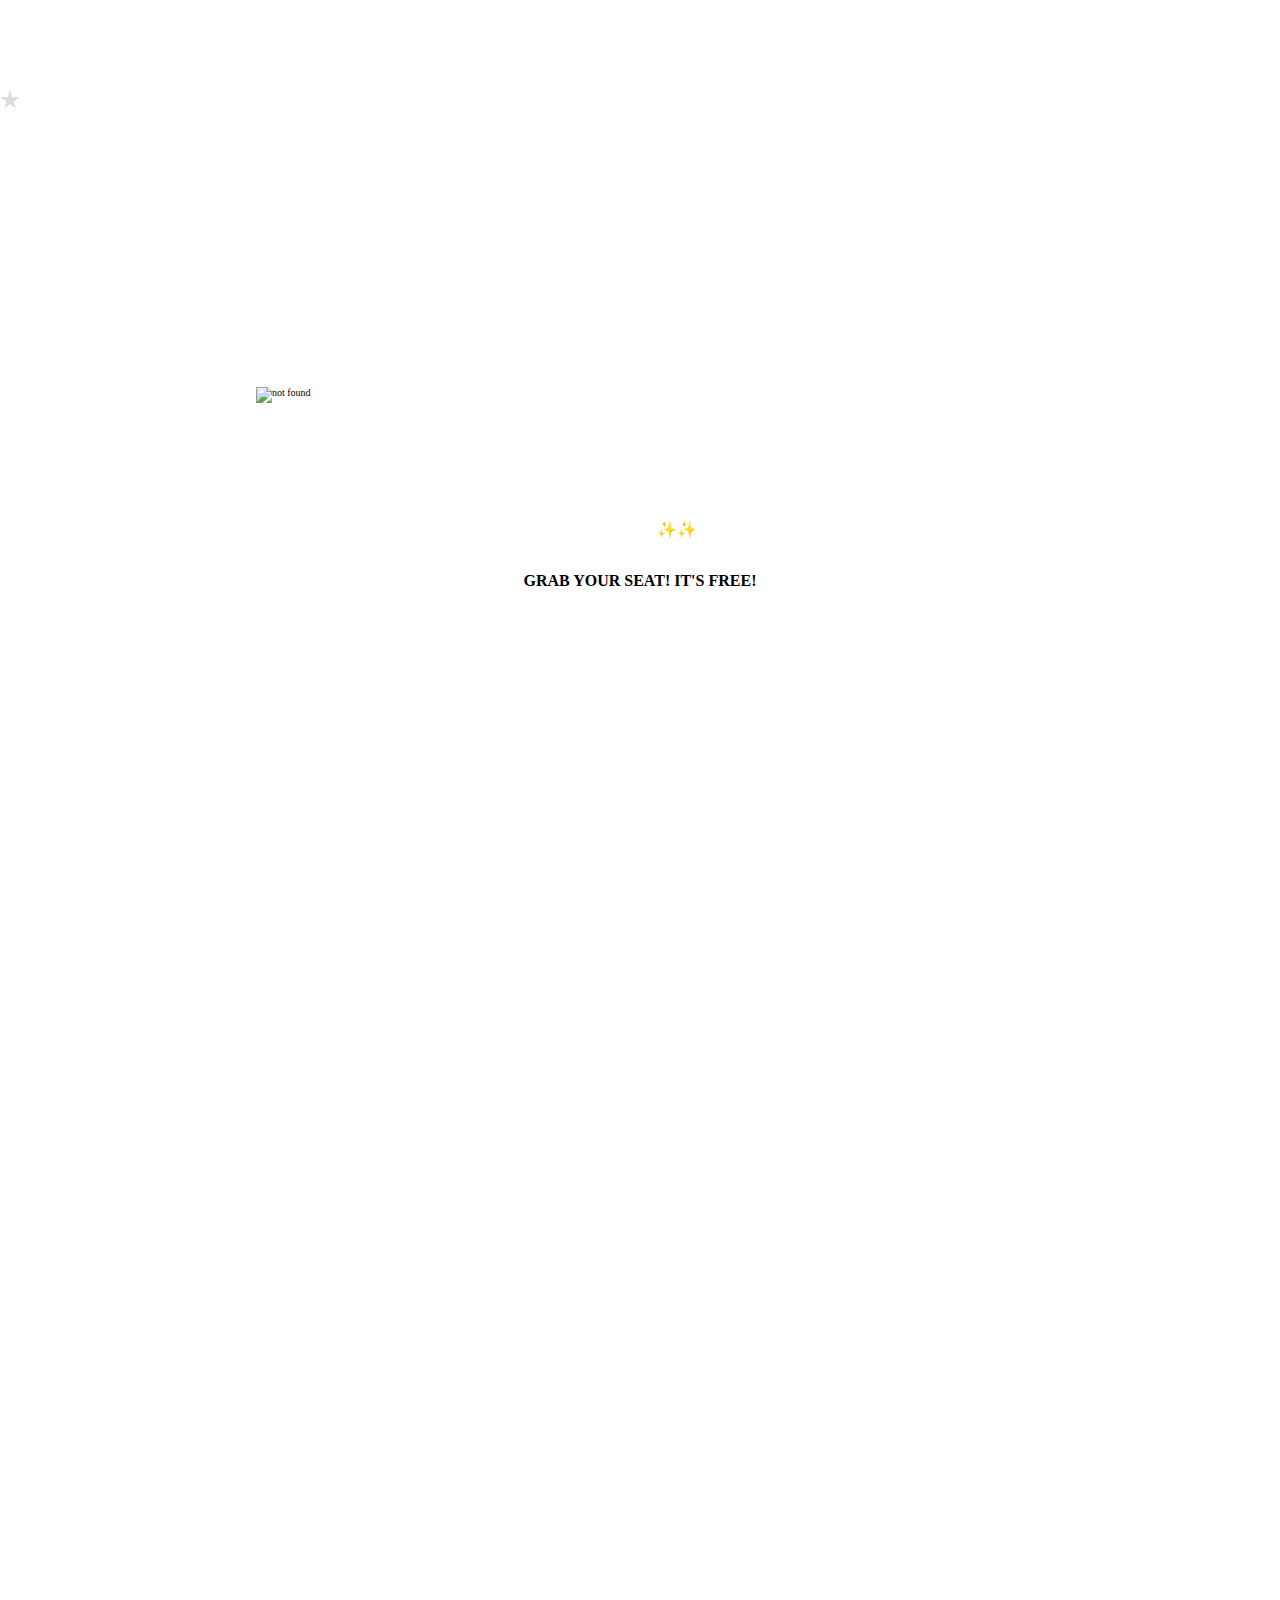
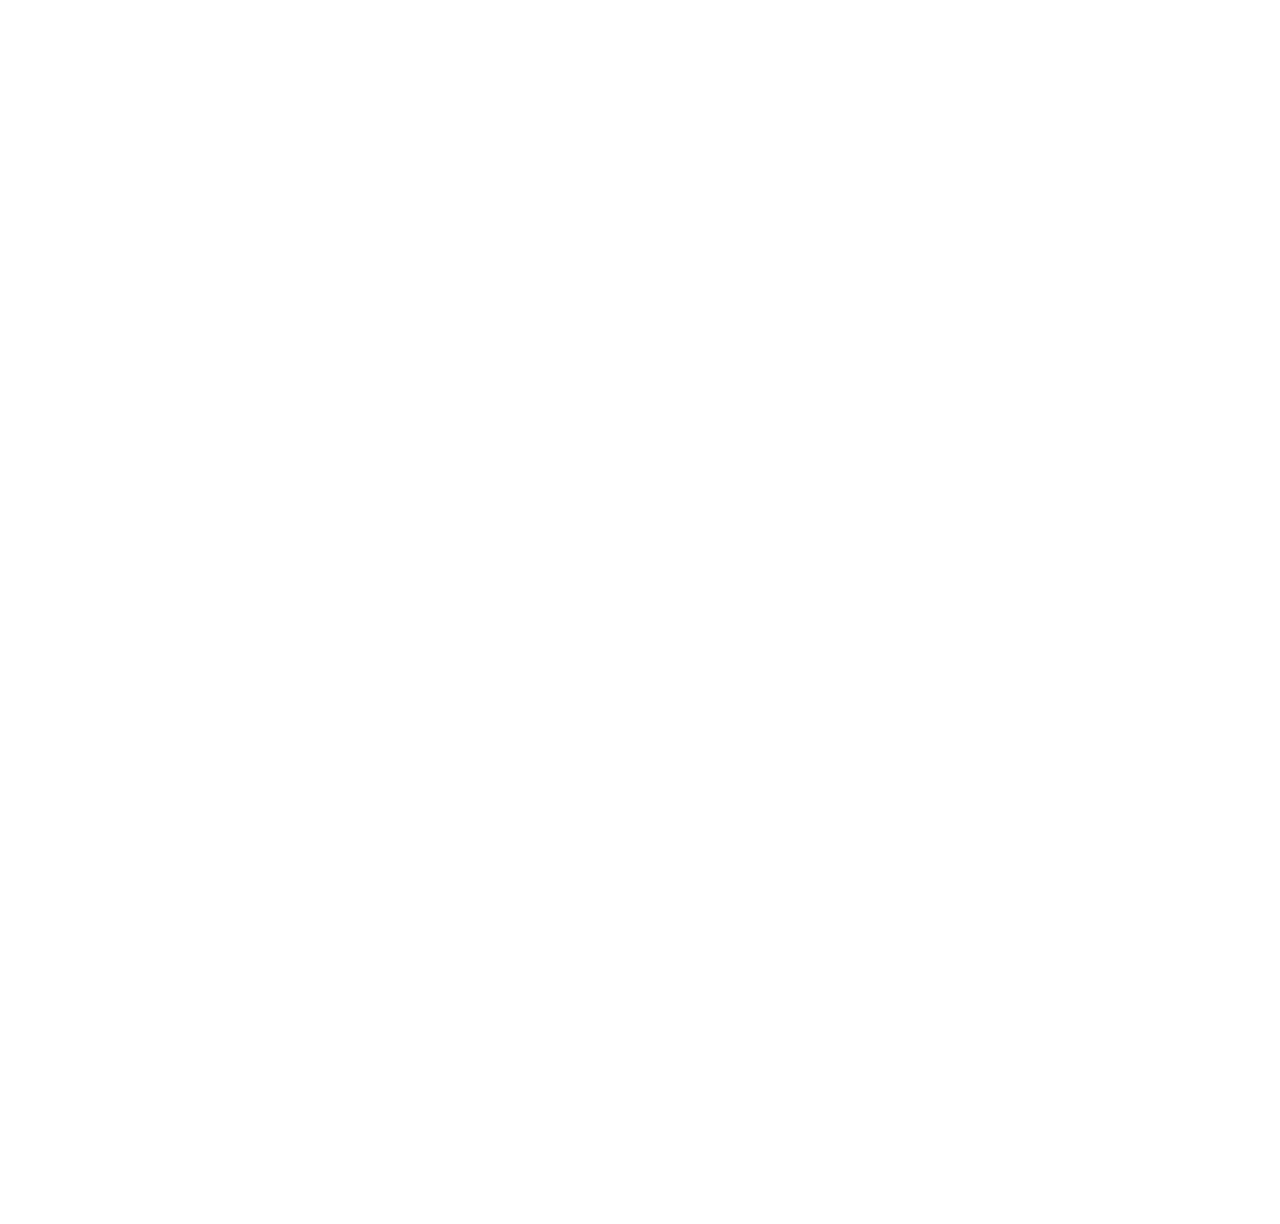
==== index.html @ 90ac73de "renaming club project to index.js" ====
<!DOCTYPE html>
<html lang="en">
    <head>
        <meta charset="UTF-8">
        <meta name="viewport" content="width=device-width, initial-scale=1.0">
    <title>ASTRONOMIX</title>
    <link rel="preconnect" href="https://fonts.googleapis.com">
    <link rel="preconnect" href="https://fonts.gstatic.com" crossorigin>
    <link href="https://fonts.googleapis.com/css2?family=Amiri:wght@700&family=Raleway:wght@300&display=swap" rel="stylesheet">
    <link rel="preconnect" href="https://fonts.googleapis.com">
<link rel="preconnect" href="https://fonts.gstatic.com" crossorigin>
<link rel="shortcut icon" href="./IMG-20230905-WA0012-removebg-preview.png" type="image/x-icon">
<link href="https://fonts.googleapis.com/css2?family=Raleway:wght@300&display=swap" rel="stylesheet">
<link rel="stylesheet" href="https://cdn.jsdelivr.net/npm/locomotive-scroll@4.1.4/dist/locomotive-scroll.min.css">
<link
rel="stylesheet"
href="https://cdn.jsdelivr.net/npm/swiper@10/swiper-bundle.min.css"
/>
<link rel="stylesheet" href="club.css">

</head>
<body>
    <div class="cursor" style="transition: all linear 1s ;height: 20px;width: 20px;position: absolute;z-index: 100;clip-path: polygon(50% 0%, 61% 35%, 98% 35%, 68% 57%, 79% 91%, 50% 70%, 21% 91%, 32% 57%, 2% 35%, 39% 35%);top:10%; background-color:gainsboro ;"></div>
    </div>
    <div class="main" data-scroll-container >
    <div class="page1">
        <div class="up">
            <nav>
                <div class="lnav">
                    <ul type="none">
                        <li><a href="#sponsors" class="spons">SPONSORS & PANEL</a></li>
                    </ul>
                </div>
                <div class="rnav">
                    <button>REGISTER NOW</button>
                </div>
                </nav>
                 <div class="content">
                    <img src="./IMG-20230905-WA0012-removebg-preview.png" alt="not found">
                    <h3>Bridging Cosmos through talks and tech</h3>
                    <h5>A three day extravaganza flagship event of Astronomy and Space Physics Society, PEC consisting of Stargazing sessions, Expert Panel Discussions, and a 12 hour long Hackathon on 14th, 15th and 16th September! Save <br>the dates✨✨ </h5>
                    <button>GRAB YOUR SEAT! IT'S FREE!</button>
                </div>   
            </div>
        </div>
        <div class="page2">
            
            <div class="bottom">
                <div class="bottom1">
                    <div class="l">
                        <h1>TELESCOPE <br> WORKSHOP</h1><br>
                        <h4>14th SEP</h4>
                    </div>
                    <div class="r">
                        <p>Telescope Workshop all over Tricity, promotional event for space enthusiasts. This workshop concatenate showcasing our 2 full potential telescopes(Celestron EDGE HD 14 and Astromaster 130EQ), their working , assembly, physics along with sta rgazing and  astrophotography.</p>
                    </div>
                </div>
                <div class="bottom2">
                    <div class="l">
                        <h1>EXPERT TALK</h1>
                        <h4>15th SEP</h4>
                    </div>
                    <div class="r">
                        <p>Panel Discussion with our 3 notable speakers on Engineer's Day. This discussion will be based on current and upcoming hot topics mainly Chandrayaan-3 and Aditya-L1 with the intend for elaborated explanations paralled with their experiences in different fields of space </p>
                    </div>
                </div>
                <div class="bottom3">
                    <div class="l">
                        <h1>HACKATHON</h1>
                        <h4>16th SEP</h4>
                    </div>
                    <div class="r">
                        <p> A Hackathon to predict and analyze cosmos in modern day astronomy. Variety of space related problem Statements to work on. Explore the applications of Software in the feild of Astronomy.</p>
                    </div>
                </div>
            </div>
        </div>
        <div class="page3"id="page3">
            <div class="bottom">
                <h1 id="sponsors">OUR SPONSORS</h1>
                <div class="imgdiv"><img src="./Aviakul_Horizontal_White.png" alt=""style="width:30vw;"></div>
                <div class="imgdiv"><img src="./bonn-1-1.png" alt=""style="width:30vw;"></div>
                    <div class="bottom1">

                        <div class="l" >
                            <h1>VISION</h1>
                        </div>
                        <div class="r"><p>Blockchain technology ensures items that players win or create are recorded and owned by the player. All activities drive a cycle for NFT creation and commerce through player creativity and gameplay.  The model is simple, play games and make money.
                        </p>
                        </div>
                    </div>
                    <h1>OUR PANEL</h1>
                    <div class="swiper mySwiper">
                        <div class="swiper-wrapper">
                          <div class="swiper-slide">
                            <div id="left">
                                <img src="https://th.bing.com/th/id/OIP.94BL9PB292Fw2VFyG83DNwAAAA?w=128&h=180&c=7&r=0&o=5&dpr=1.5&pid=1.7" alt="">
                                <h3>SUNNY KABRAWALA</h3>
                            </div>
                            <div id="right">
                                <p>Sunny Kabrawala is a rocket research scientist and is studying in the field of space sciences. His aim is to build the cheapest rocket in the world and he has been building rockets under 100$ which climb substantial heights.</p>
                                
                            </div>
                          </div>
                          <div class="swiper-slide">
                            <div id="left">
                                <img src="[data-uri]" alt="">
                                <h3>RASHMI SHEORAN</h3>
                                
                            </div>
                            <div id="right">
                                <p>Rashmi Sheoran is a science communicator and ISRO space tutor. She is a physics graduate from Delhi University and has worked in the informal education sector for the past 4 years.</p>

                            </div>
                          </div>
                          <div class="swiper-slide">
                            <div id="left">

                                <img src="./msbqyn69.png" alt="">
                                <h3>VAIBHAV VARUN</h3>
                            </div>
                            <div id="right">
                                <p>An Astronautical Engineer from Moscow Aviation Institute, Moscow, he loves to travel, write, and to present to the world a scientific view of nature. Mathematics is his favorite language to speak. He has been engaged in popularizing science and arts through his writings, public speeches, and seminars. He is currently living in Moscow, Russia.</p>

                            </div>
                          </div>
                        </div>
                        <div class="swiper-button-next"></div>
                        <div class="swiper-button-prev"></div>
                        <div class="swiper-pagination"></div>
                    </div>
            </div>               
        </div>
    </div>
        <script src="https://cdn.jsdelivr.net/npm/locomotive-scroll@4.1.4/dist/locomotive-scroll.min.js"></script>
        <script src="https://cdn.jsdelivr.net/npm/swiper@10/swiper-bundle.min.js"></script>
        <script src="club.js"></script>
</body>
</html>
---- club.css ----
@font-face {
    font-family: nasa;
    src: url(./nasalization-regular_7b74e36a79eabea02fb0357b2c29060a.ttf);
}
*{
    margin: 0;
    padding: 0;
    box-sizing: border-box;
}
body,html{
    width: 100%;
    height: 100%;
    font-size: 10px;
    overflow-x: hidden;
}
.main{
    width: 100vw;
    /* background-color: red; */
    background-image: url(https://s3-alpha-sig.figma.com/img/31e5/93c3/a0aa8454a090e487bc2a1a0977fb4835?Expires=1694995200&Signature=Pwnj-xSnwofsgaTBRycoeYiaszzjZHcE-0kj7mBvAKeY0WXUZX~TLMknbWIHR6LVR22BX8t-g3hS3TRRcLhM3pyYbD1llM2-VCe~6tfjtGsug0ppnYFpLIuvNgr2IO8J1roIMSZYTmy7U7ej42YXiWZuohkV~w5TXtVTPrFU4b9gpPsP1HktitiuD52WZXL7N8-5dSBYIPY-ZhhRAnpKNwuXV63LNHFJDX8SL-kTLjF~igSedUkyUTlQy1bofYElGeiXpQJbqs0S9dpMC-XxLrtttu9Tc~JdHmPXB-hjahvtov2Auyl0iNeHEJstZQX7Yy0DniOc23V8BWd5MFNQVw__&Key-Pair-Id=APKAQ4GOSFWCVNEHN3O4);
}
.up>nav{
    height: 15%;
    width: 100vw;
    /* background-color: plum; */
    font-family: nasa;
    display: flex;
    justify-content: space-between;
    align-items: center;
    padding: 0 30px;
}
.up>.content{
    height: 80%;
    width: 100vw;
    /* background-color: violet; */
    display: flex;
    flex-direction: column;
    align-items: center;
    justify-content: center;
}
.up>.content>h1{
    font-family: nasa;
    font-size: 3rem;
    letter-spacing: 10px;
    color: #fff;
}
.up>.content>img{
    width: 60vw;
}
/* select{
    font-family: nasa;
    background-color: transparent;
    outline: none;
    border: none;
    color: #fff;
} */
.page1{
    height: 100vh;
    width: 100vw;
}
/* option{
    font-family: nasa;
    color: #fff;
} */
.lnav{
    width:29vw ;
}
.rnav>button{
    font-family: nasa;
    width: 22rem;
    height: 4rem;
    font-size: 1.6rem;
    background-color: transparent;
    border: 1px solid #fff;
    color: #fff;
}
.lnav>ul>li>a{
    text-decoration: none;
    color: #fff;
    font-size: 1.4rem;
}
.lnav>ul{
    display: flex;
    justify-content: space-between;
    align-items: center;
    font-size: 1.6rem;
}
.up{
    height: 100vh;
    width: 100vw;
    display: flex;
    flex-direction: column;
    align-items: center;
    /* justify-content: space-around; */
    /* background-color: salmon; */
}
.up>.content>h3{
    font-family: 'Raleway', sans-serif;
    font-size: 2.5rem;
    color: #fff;
}
.up>.content>button{
    font-family: nasa;
    font-size: 1.6rem;
    width: 26rem;
    font-weight: 800;
    height: 4.4rem;
    /* position: relative;
    top: -19%;
    left: 50%;
    transform: translate(-50%,-19%); */
    background-color: #fff;
    border: none;
    margin-top: 2rem;
}
.up>.content>h5{
    font-family:'Raleway', sans-serif ;
    width: 60%;
    color: #fff;
    font-size: 1.6rem;
    text-align: center;
    margin-top: 30px;
}
.page2{
    height: 100vh;
    width: 100vw;
}
.bottom{
/*     height: 100vh; */
    width: 100vw;
    /* background-color: mediumturquoise; */
    display: flex;
    backdrop-filter: blur(3px);
    flex-direction: column;
    align-items: center;
}
.bottom>.bottom1,.bottom2,.bottom3{
    height: calc(100%/3);
    width: 100vw;
    display: flex;
    border-bottom: 1px solid rgba(117, 114, 114, 0.5);
}
.img-div{
    height:900px;width: 250px;position: absoute;z-index: 50;background-color:red;
}
#change{
    object-fit: cover;
}
.l{
    display: flex;
    flex-direction: column;
    width: 50%;
    height: 100%;
    /* background-color: peru; */
    text-align: center;
    padding: auto 0px;
    justify-content: center;

}
.l>h1{
    
    text-align: center;
    font-family: 'Amiri', serif;
    font-weight: 700;
    color: #fff;
    font-size: 5rem;
    line-height: 70%;
    mix-blend-mode: difference;
    letter-spacing: -4px;
}
.l>h4{
    font-size:1.6rem;
    font-family: 'Amiri';
    color: #fff;
    mix-blend-mode: difference;

}
.r{
    width: 50%;
    height: 100%;
    display: flex;
    flex-direction: column;
    justify-content: center;
    align-items: center;
    padding: 10px 20px;
    /* background-color: paleturquoise; */
    font-family: 'nasa';
    font-size: 2rem;
    text-align: justify;
    color: #fff;
    line-height: 100%;
}
.page3>.bottom>h1{
    font-size: 5rem;
    color: #fff;
    font-family: nasa;
    margin-top: 1rem;
    margin-bottom: 2rem;
    text-align: center;
}
.r>p{
    width: 72%;
}
.page3{
    width: 100vw;
    display: flex;
    flex-direction: column;
    justify-content: space-around;
    align-items: center;
    padding-bottom: 2rem;
}
.swiper {
    width: 85%;
    height: 43%;
  }

  .swiper-slide {
    text-align: center;
    font-size: 1.6rem;
    color:#fff;
    background: transparent;
    font-family: nasa;
    padding-bottom: 2rem;
    display: flex;
    flex-direction: row;
    justify-content: space-around;
    align-items: center;
  }
  #left{
    display: flex;
    flex-direction: column;
    justify-content: space-around;
    align-items: center;
    text-align: center;
  }
  #left>img{
    height:20rem ;
    width:15rem ;
    margin-bottom: 5px;
  }
  #right{
    width: 50%;
    padding-left: 10px;
  }
  #right>p{
    display: flex;
    align-items: center;
    justify-content: center;
    width: 100%;
    text-align: justify;
  }
  .slideimage{
    height: 250px;
    width: 200px;

  }
  .swiper-slide >.slideimage>.l>img {
    width: 100%;
    height: 100%;
    object-fit: cover;
    object-position: top;
  }
  .swiper-slide >h3{
    margin-top: 20px;
  }

  .bottom1Sponsors{
    /* background-color: mediumturquoise; */
    display: flex;
    backdrop-filter: blur(3px);
    align-items: center;
    justify-content: space-around;
    flex-wrap: wrap;
}



@media(max-width:760px){
    .bottom1,.bottom2,.bottom3{
        flex-direction: column;

    }
    .l,.r{
        width: 100vw;
    }
    html{

        font-size: 9px;
    }
}
@media(max-width:400px){
    html{
        font-size: 7px;

    }
}

@media(max-width:290px){
    html{
        font-size: 5px;

    }
}
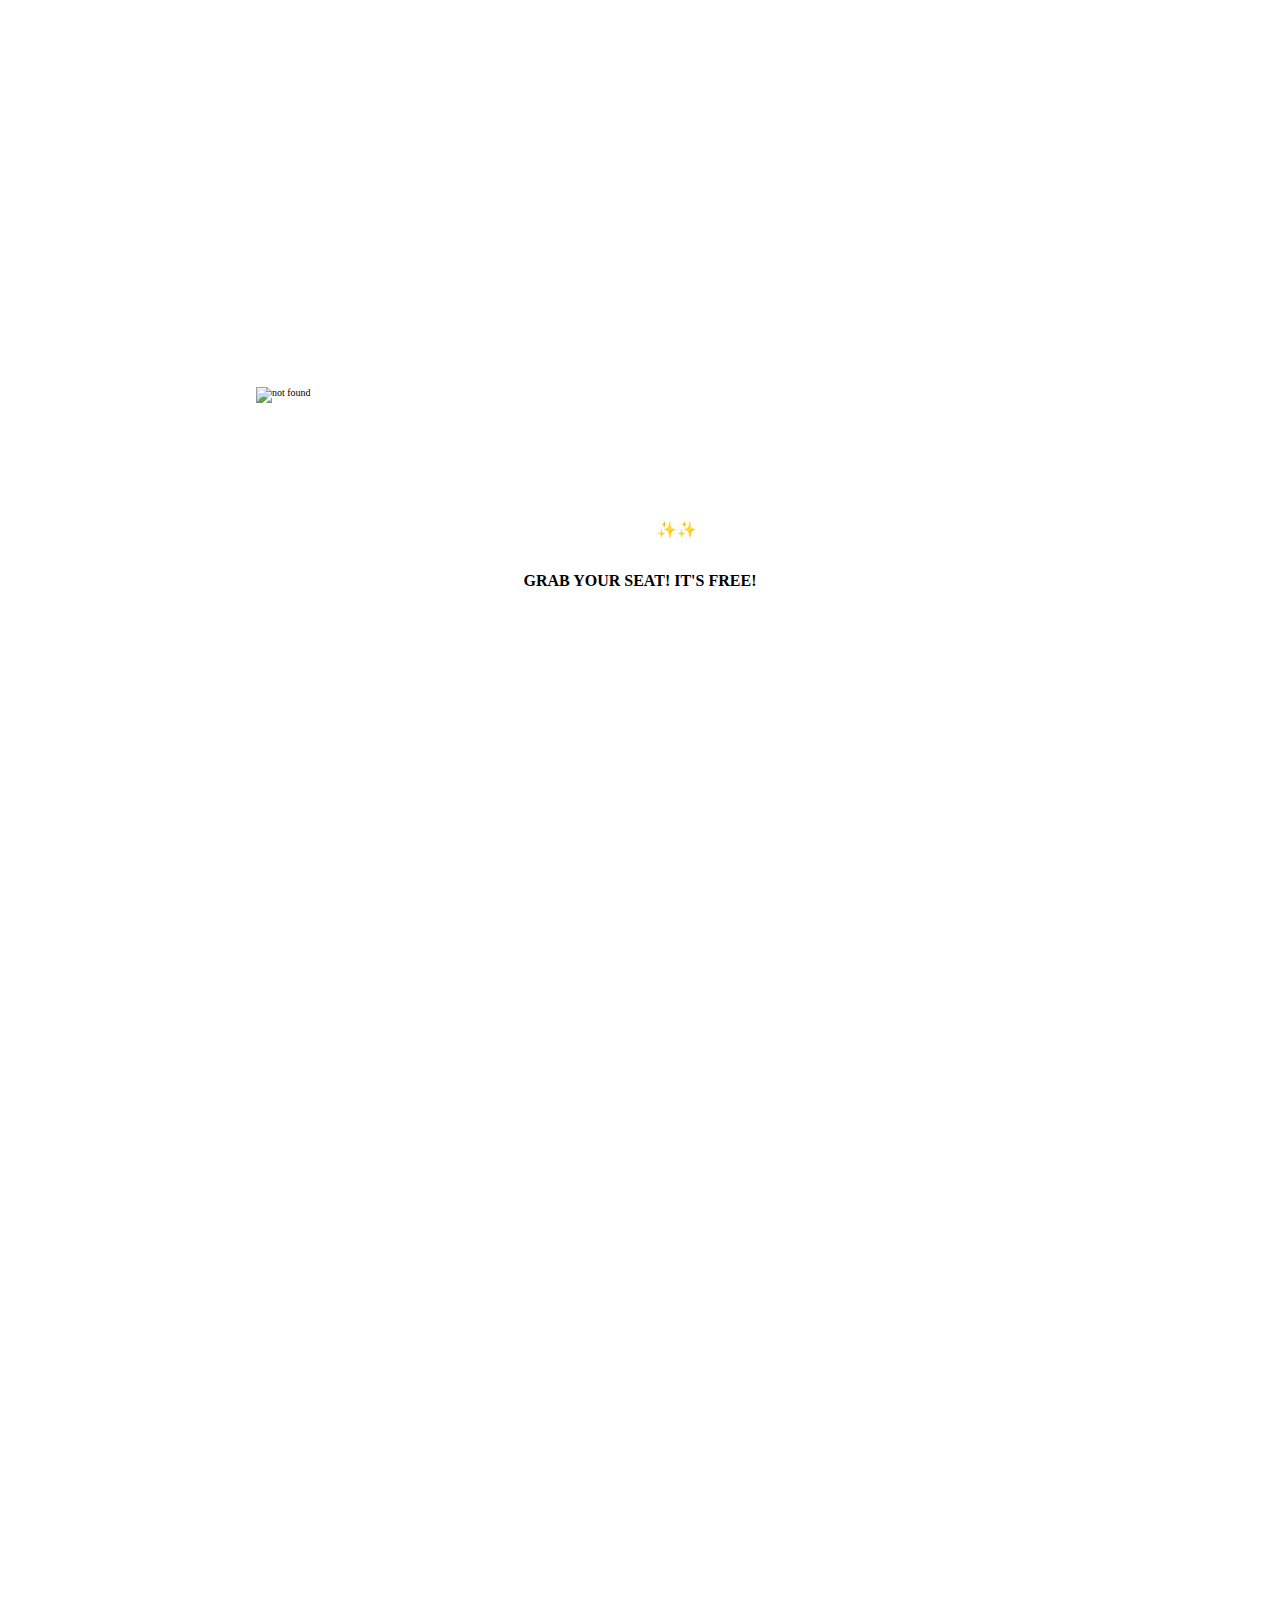
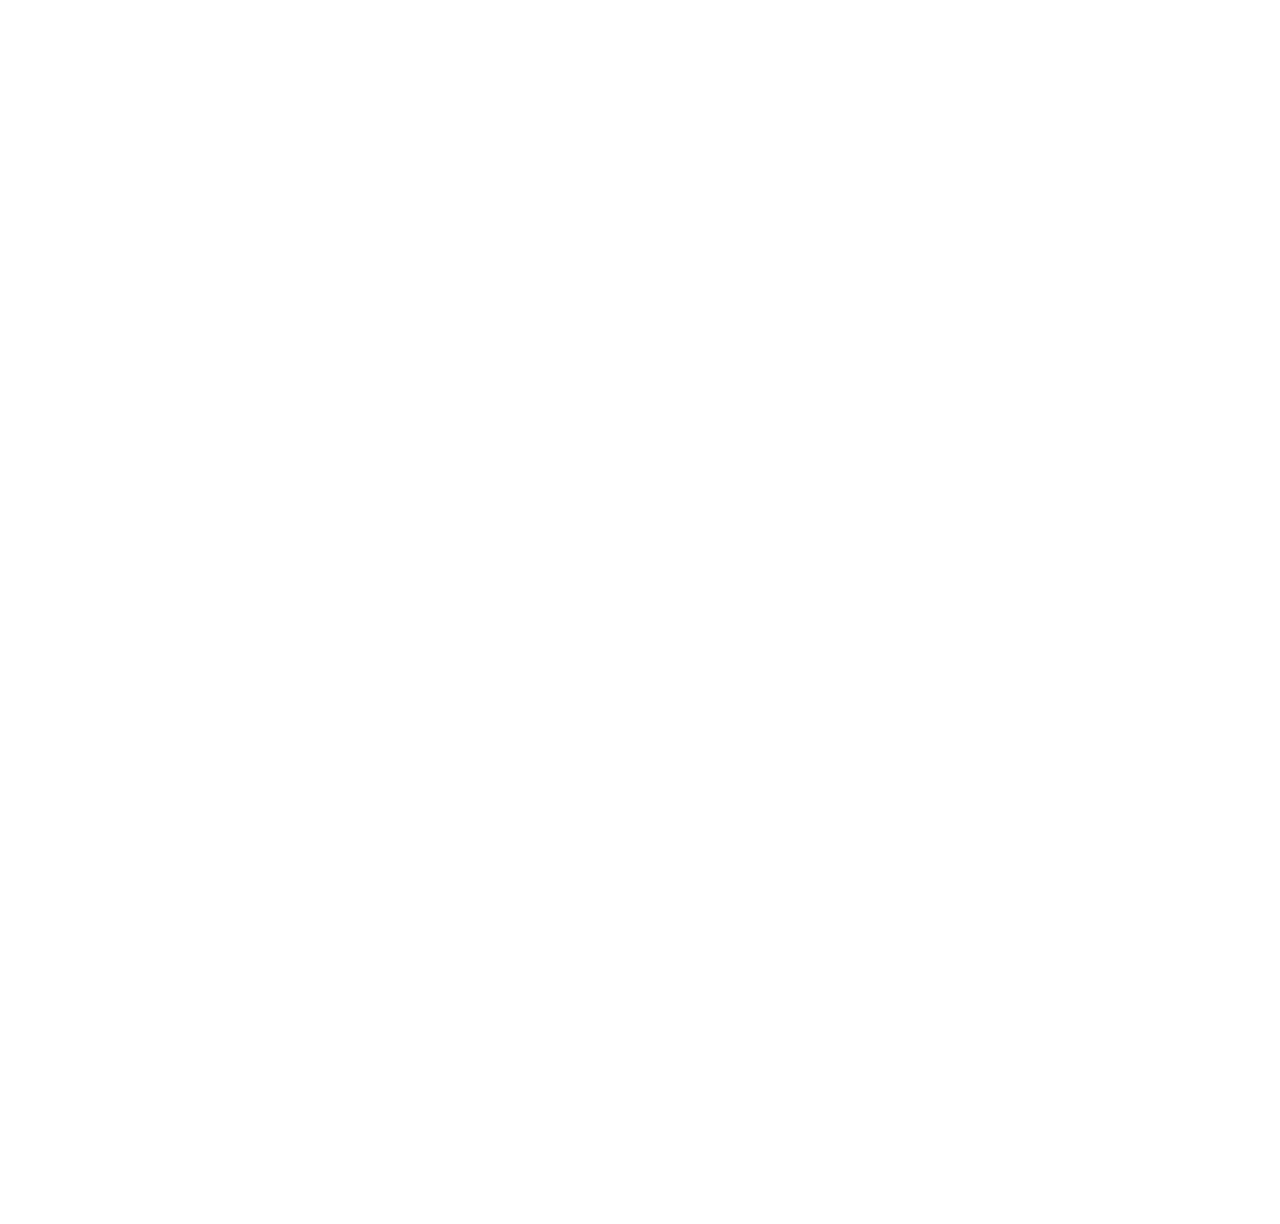
==== commit f55df8e2: "Update index.html" ====
--- a/index.html
+++ b/index.html
@@ -20,7 +20,7 @@
 
 </head>
 <body>
-    <div class="cursor" style="transition: all linear 1s ;height: 20px;width: 20px;position: absolute;z-index: 100;clip-path: polygon(50% 0%, 61% 35%, 98% 35%, 68% 57%, 79% 91%, 50% 70%, 21% 91%, 32% 57%, 2% 35%, 39% 35%);top:10%; background-color:gainsboro ;"></div>
+    <div class="cursor" style="transition: all linear 1s ;height: 20px;width: 20px;position: absolute;z-index: 100;clip-path: polygon(50% 0%, 61% 35%, 98% 35%, 68% 57%, 79% 91%, 50% 70%, 21% 91%, 32% 57%, 2% 35%, 39% 35%);top:10%; background-color:#fff ;"></div>
     </div>
     <div class="main" data-scroll-container >
     <div class="page1">
@@ -32,19 +32,18 @@
                     </ul>
                 </div>
                 <div class="rnav">
-                    <button>REGISTER NOW</button>
+                    <button onclick="window.location.href='https://docs.google.com/forms/u/1/d/e/1FAIpQLSfZqLbRdgaZCRw4wlbsYR4047YXWDags1RKlcbHkRYfaOG_rw/viewform?usp=send_form';">REGISTER NOW</button>
                 </div>
                 </nav>
                  <div class="content">
                     <img src="./IMG-20230905-WA0012-removebg-preview.png" alt="not found">
                     <h3>Bridging Cosmos through talks and tech</h3>
                     <h5>A three day extravaganza flagship event of Astronomy and Space Physics Society, PEC consisting of Stargazing sessions, Expert Panel Discussions, and a 12 hour long Hackathon on 14th, 15th and 16th September! Save <br>the dates✨✨ </h5>
-                    <button>GRAB YOUR SEAT! IT'S FREE!</button>
+                    <button onclick="window.location.href='https://docs.google.com/forms/u/1/d/e/1FAIpQLSfZqLbRdgaZCRw4wlbsYR4047YXWDags1RKlcbHkRYfaOG_rw/viewform?usp=send_form';">GRAB YOUR SEAT! IT'S FREE!</button>
                 </div>   
             </div>
         </div>
         <div class="page2">
-            
             <div class="bottom">
                 <div class="bottom1">
                     <div class="l">
